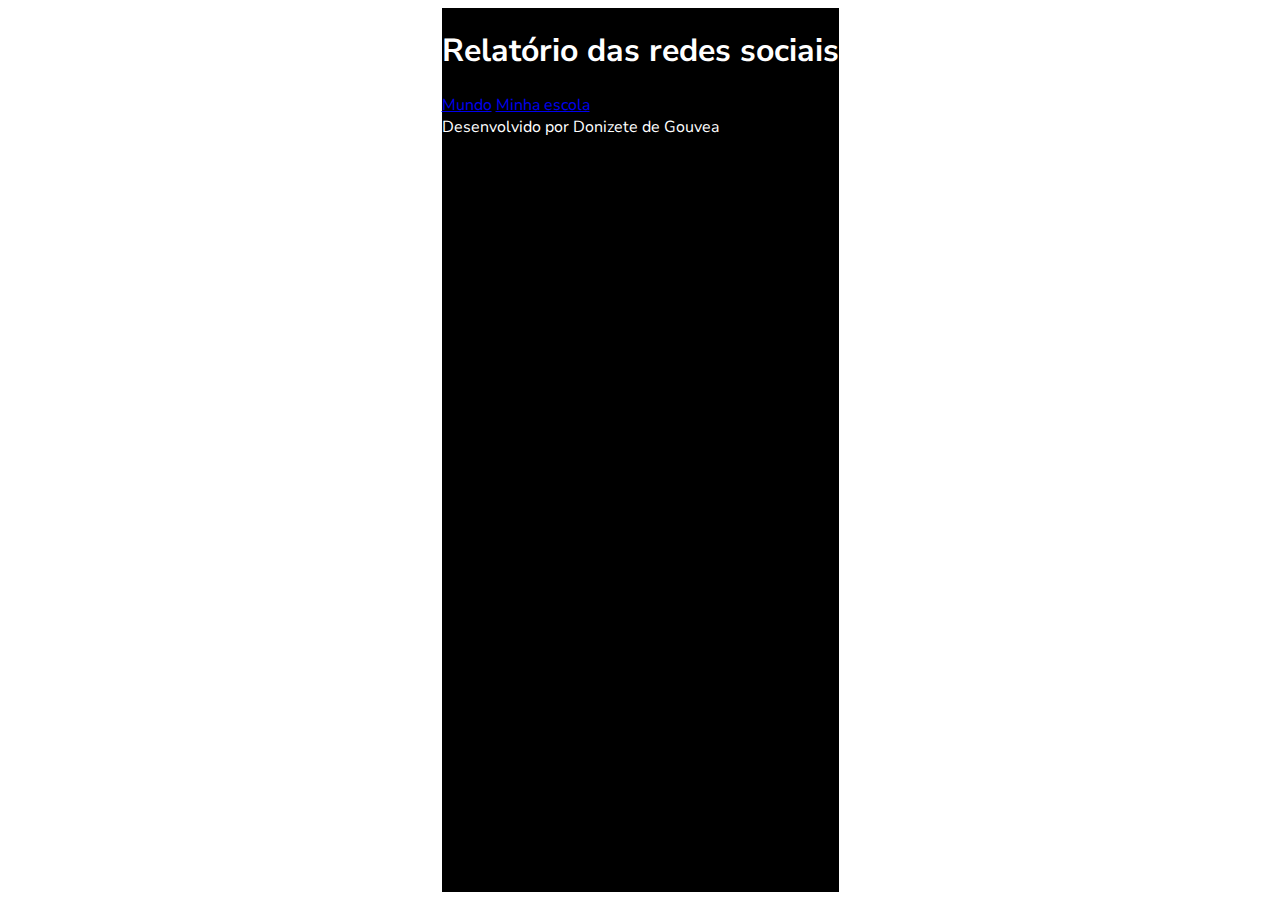
==== REDES SOCIAIS/index.html @ 4709f94a "Add files via upload" ====
<!DOCTYPE html>
<html lang="pt-br">
<head>
    <meta charset="UTF-8">
    <meta name="viewport" content="width=device-width, initial-scale=1.0">
    <link rel="stylesheet" href="style.css">
    <title>REDES SOCIAIS</title>
</head>
<body>
    <header>
        <h1>Relatório das redes sociais</h1>
    </header>
    <main>
        <a href="#">Mundo</a>
        <a href="#">Minha escola</a>
    </main>
    <footer>
        Desenvolvido por Donizete de Gouvea
    </footer>
</body>

</html>
---- REDES SOCIAIS/style.css ----
@import url('https://fonts.googleapis.com/css2?family=Nunito+Sans:ital,opsz,wght@0,6..12,200..1000;1,6..12,200..1000&display=swap');

html {
    background-color: white;
    font-family: "Nunito sans";
    display: flex;
    height: 100vh;
    justify-content: center;
}
body{
    background-color: #000000;
    color: #FFFFFF;
    font-family: "Nunito Sans";
}
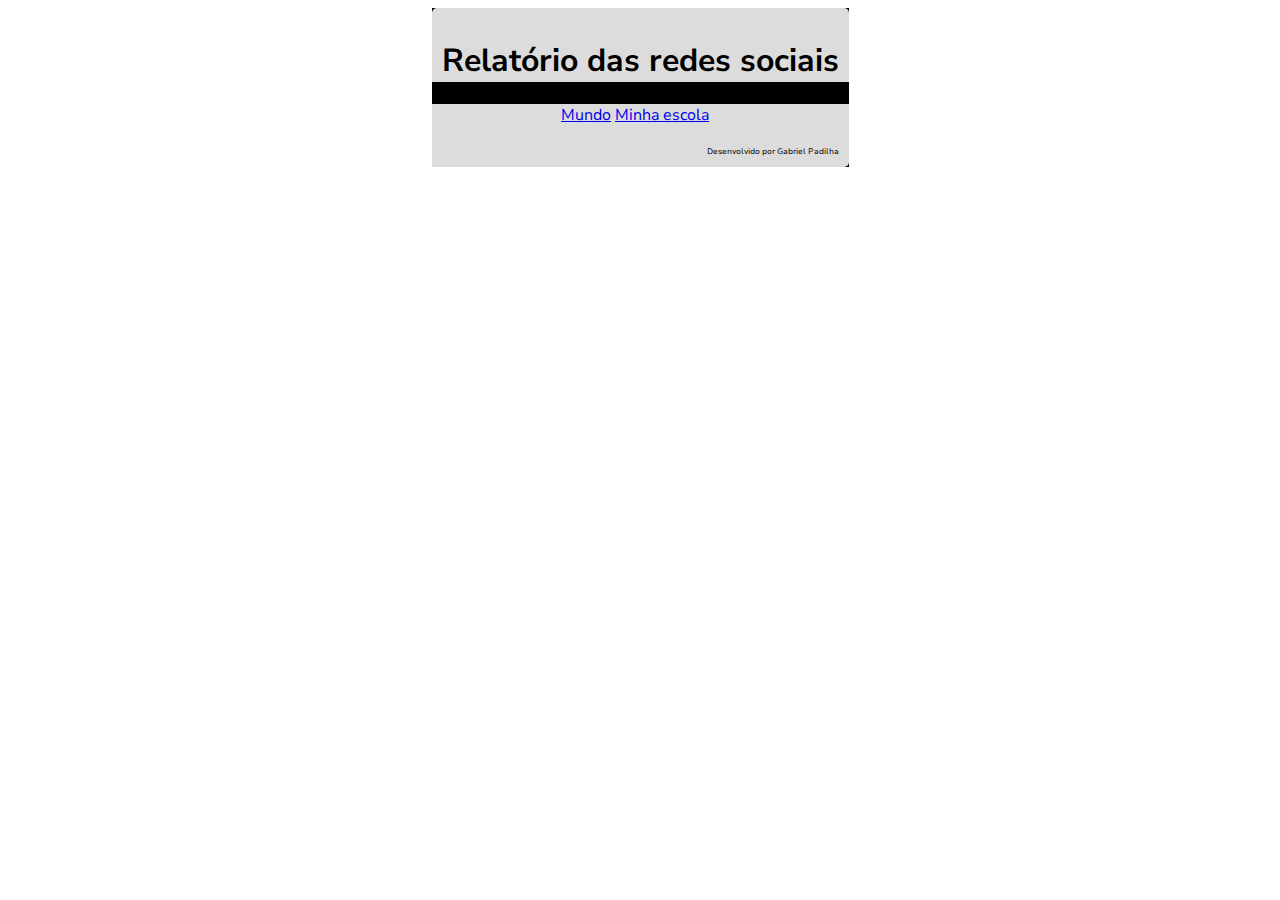
==== commit 25d14e21: "Add files via upload" ====
--- a/REDES SOCIAIS/index.html
+++ b/REDES SOCIAIS/index.html
@@ -15,7 +15,7 @@
         <a href="#">Minha escola</a>
     </main>
     <footer>
-        Desenvolvido por Donizete de Gouvea
+        Desenvolvido por Gabriel Padilha
     </footer>
 </body>
 
--- a/REDES SOCIAIS/style.css
+++ b/REDES SOCIAIS/style.css
@@ -1,14 +1,38 @@
 @import url('https://fonts.googleapis.com/css2?family=Nunito+Sans:ital,opsz,wght@0,6..12,200..1000;1,6..12,200..1000&display=swap');
 
-html {
+html{
     background-color: white;
-    font-family: "Nunito sans";
+    font-family: "Nunito Sans";
     display: flex;
-    height: 100vh;
+    height: auto;
     justify-content: center;
 }
+
 body{
     background-color: #000000;
     color: #FFFFFF;
-    font-family: "Nunito Sans";
 }
+header{
+    background-color: gainsboro;
+    color: black;
+    border-radius: 5px 5px 0 0;
+    padding: 10px 10px 0 10px;
+
+}
+main{
+    background-color: gainsboro;
+    color: black;
+    padding: 0px 10px 10px 0;
+    text-align: center;
+}
+footer{
+    background-color: gainsboro;
+    color: black;
+    padding: 10px;
+    border-radius: 0 0 5px;
+    text-align: right;
+    font-size: 8px;
+}
+a:hover{
+    font-size: 14px;
+}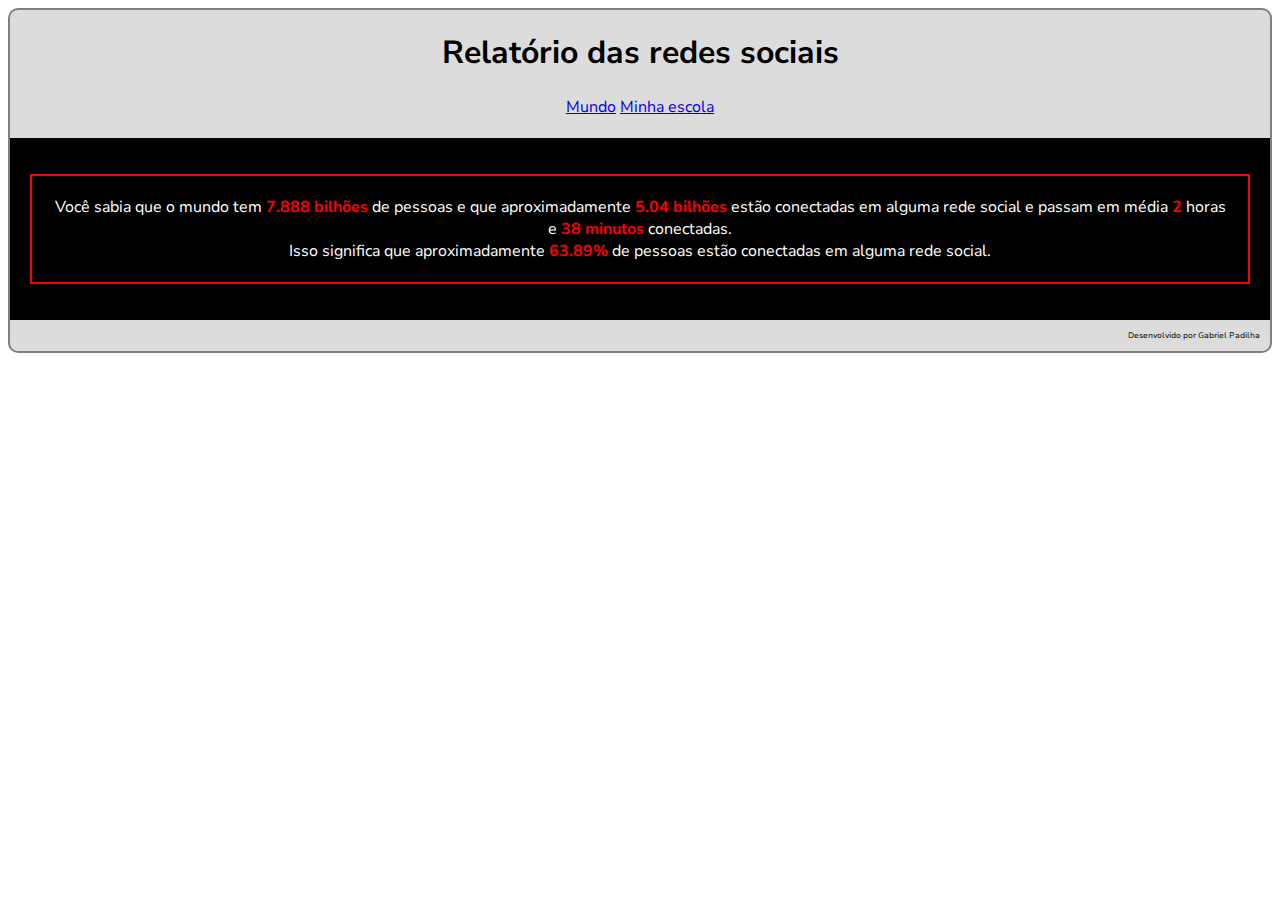
==== commit ef756a1b: "Add files via upload" ====
--- a/REDES SOCIAIS/index.html
+++ b/REDES SOCIAIS/index.html
@@ -9,10 +9,16 @@
 <body>
     <header>
         <h1>Relatório das redes sociais</h1>
+        <a href="#">Mundo</a>
+        <a href="#">Minha escola</a>
     </header>
     <main>
-        <a href="#">Mundo</a>
-        <a href="#">Minha escola</a>
+        <p>Você sabia que o mundo tem <span> 7.888 bilhões</span> de 
+            pessoas e que aproximadamente <span> 5.04 bilhões </span> estão 
+            conectadas em alguma rede social e passam em 
+            média <span> 2 </span> horas e <span> 38 minutos </span> conectadas. 
+            <br>Isso significa que aproximadamente <span> 63.89% </span> de 
+            pessoas estão conectadas em alguma rede social.</p>
     </main>
     <footer>
         Desenvolvido por Gabriel Padilha
--- a/REDES SOCIAIS/style.css
+++ b/REDES SOCIAIS/style.css
@@ -9,27 +9,36 @@
 }
 
 body{
-    background-color: #000000;
-    color: #FFFFFF;
+    background-color: gainsboro;
+    border-radius: 10px;
+    border: gray solid 2px;
 }
 header{
     background-color: gainsboro;
     color: black;
-    border-radius: 5px 5px 0 0;
-    padding: 10px 10px 0 10px;
-
+    border-radius: 10px 10px 0 0;
+    padding: 0 0 20px 0;
+    text-align: center;
 }
 main{
-    background-color: gainsboro;
-    color: black;
-    padding: 0px 10px 10px 0;
-    text-align: center;
+    background-color: black;
+    color: white;
+    padding: 20px; 
+    text-align: center; 
+}
+p{
+    border: red solid 2px;
+    padding: 20px;
+}
+span{
+    color: red;
+    font-weight: bold;
 }
 footer{
     background-color: gainsboro;
     color: black;
     padding: 10px;
-    border-radius: 0 0 5px;
+    border-radius: 0 0 10px 10px;
     text-align: right;
     font-size: 8px;
 }
